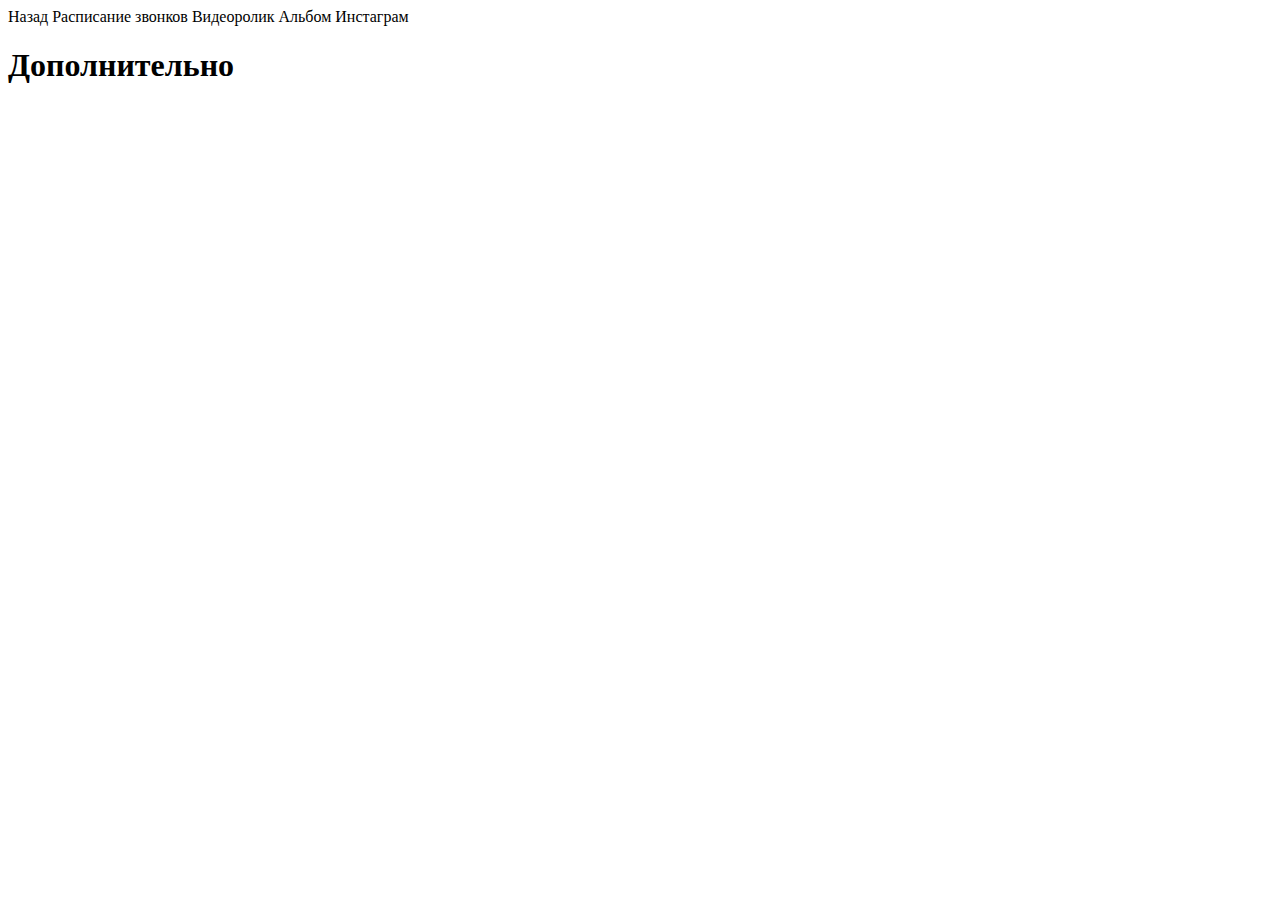
==== additionally.html @ 0da36cb6 "Update additionally.html" ====
<!DOCTYPE html>
<html lang="ru">
<head>
    <meta charset="utf-8">
	<title>Меню</title>
    <link rel="stylesheet" href="https://good4lis.github.io/srmkmenu/style/style.css">
    <link rel="stylesheet" href="https://good4lis.github.io/srmkmenu/style/phone-style.css">
</head>
<body>
<div class="panel"><div class="menu"><div class="panel-list">
<bottom class="tmp" onclick="window.location.href = 'https://good4lis.github.io/srmkmenu';">Назад</bottom>
<bottom class="creat" onclick="window.location.href = 'https://good4lis.github.io/srmkmenu/сall_times.html';">Расписание звонков</bottom>
<bottom class="tmp" onclick="window.open('https://vk.com/videos-153248304')">Видеоролик</bottom>
<bottom class="tmp" onclick="window.open('https://vk.com/albums-153248304')">Альбом</bottom>
<bottom class="tmp" onclick="window.open('https://www.instagram.com/srmk_stav/')">Инстаграм</bottom></div>
<div class="info"><h1>Дополнительно</h1></div></div></div>
</body>
</html>
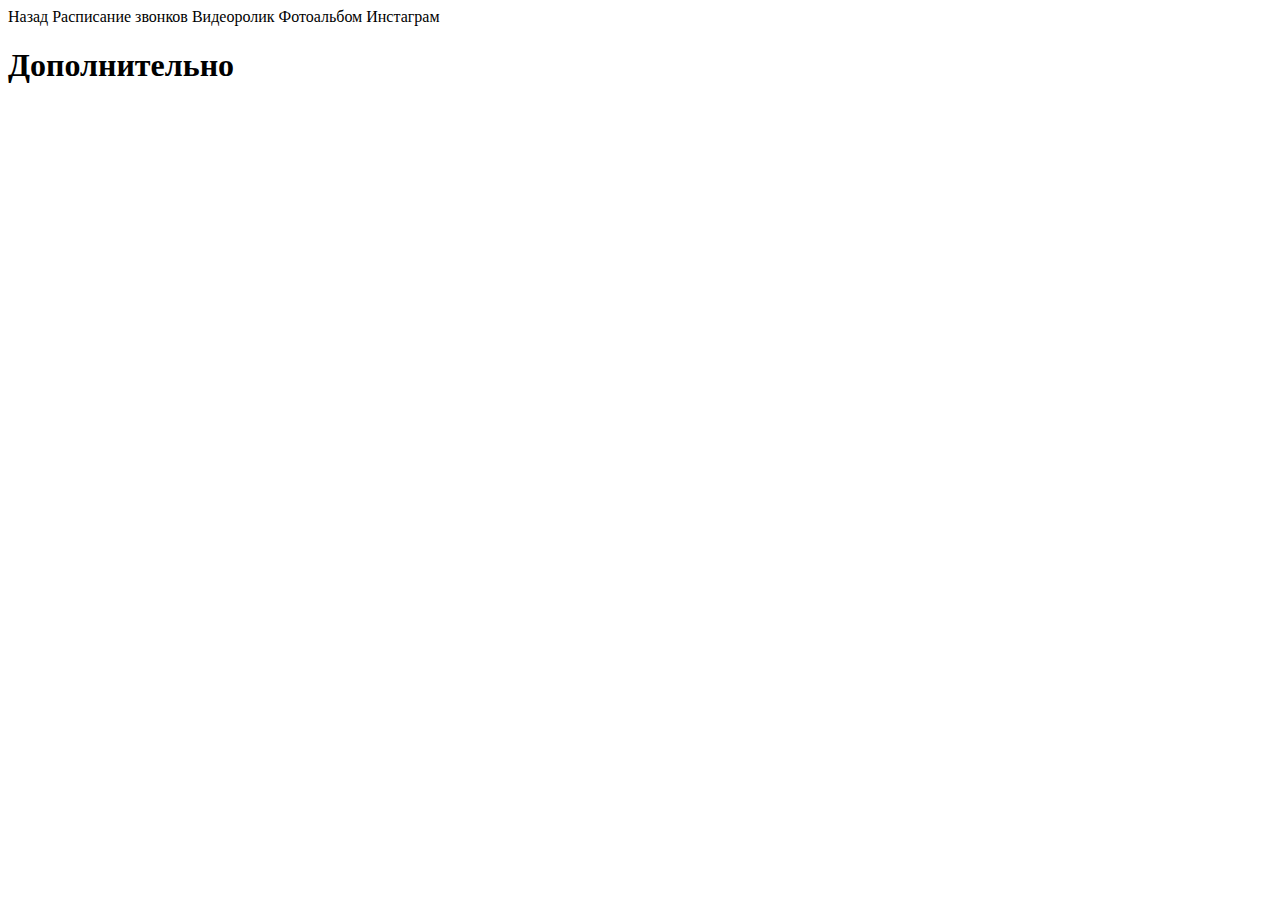
==== commit e61f7c10: "Update additionally.html" ====
--- a/additionally.html
+++ b/additionally.html
@@ -5,13 +5,14 @@
 	<title>Меню</title>
     <link rel="stylesheet" href="https://good4lis.github.io/srmkmenu/style/style.css">
     <link rel="stylesheet" href="https://good4lis.github.io/srmkmenu/style/phone-style.css">
+    <meta name="viewport" content="width=device-width, initial-scale=1">
 </head>
 <body>
 <div class="panel"><div class="menu"><div class="panel-list">
-<bottom class="tmp" onclick="window.location.href = 'https://good4lis.github.io/srmkmenu';">Назад</bottom>
-<bottom class="creat" onclick="window.location.href = 'https://good4lis.github.io/srmkmenu/сall_times.html';">Расписание звонков</bottom>
+<bottom class="tmp" onclick="window.location.href = 'https://good4lis.github.io/srmkmenu/main.html';">Назад</bottom>
+<bottom class="tmp" onclick="window.location.href = 'https://good4lis.github.io/srmkmenu/сall_times.html';">Расписание звонков</bottom>
 <bottom class="tmp" onclick="window.open('https://vk.com/videos-153248304')">Видеоролик</bottom>
-<bottom class="tmp" onclick="window.open('https://vk.com/albums-153248304')">Альбом</bottom>
+<bottom class="tmp" onclick="window.open('https://vk.com/albums-153248304')">Фотоальбом</bottom>
 <bottom class="tmp" onclick="window.open('https://www.instagram.com/srmk_stav/')">Инстаграм</bottom></div>
 <div class="info"><h1>Дополнительно</h1></div></div></div>
 </body>
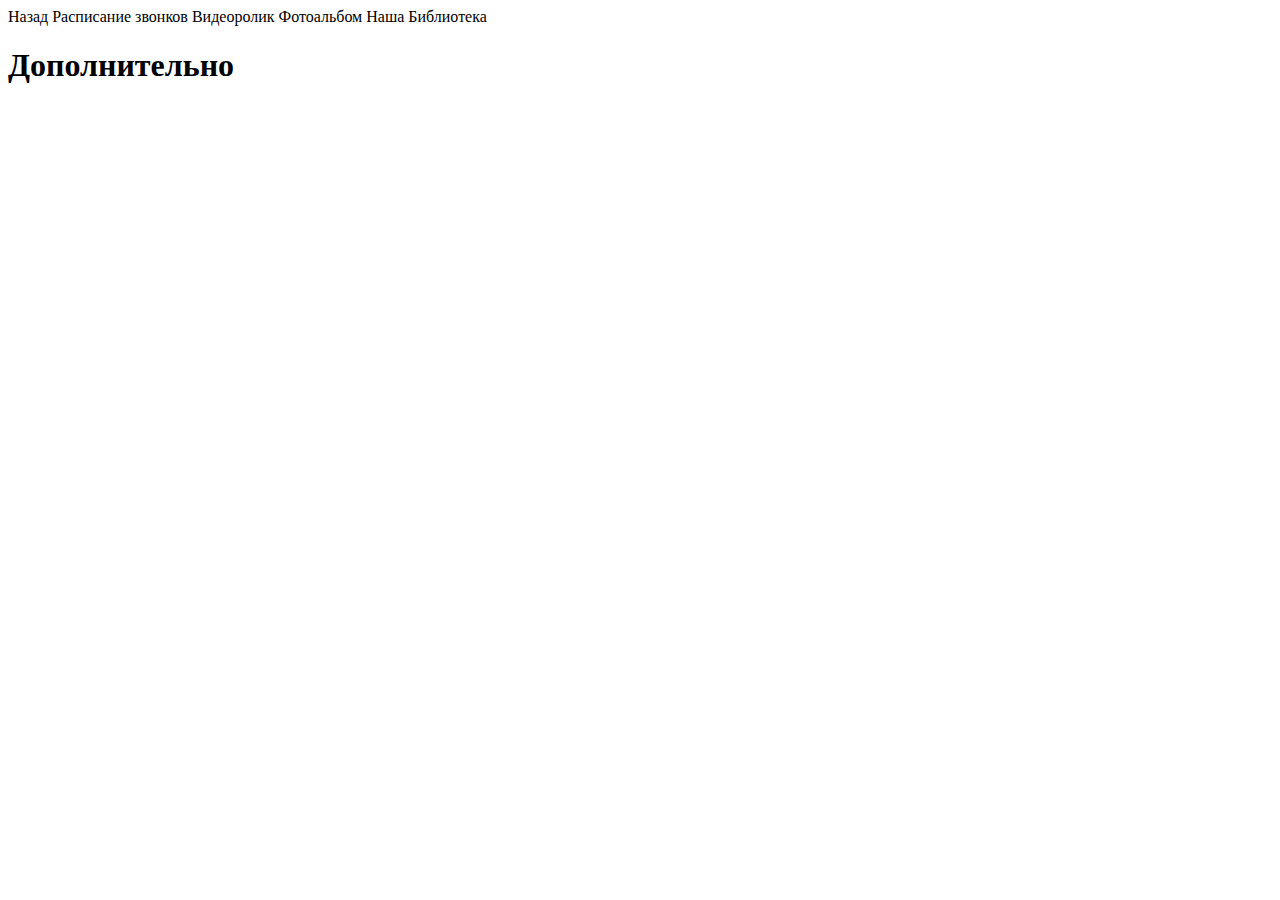
==== commit 5c96db7f: "Update additionally.html" ====
--- a/additionally.html
+++ b/additionally.html
@@ -13,7 +13,7 @@
 <bottom class="tmp" onclick="window.location.href = 'https://good4lis.github.io/srmkmenu/сall_times.html';">Расписание звонков</bottom>
 <bottom class="tmp" onclick="window.open('https://vk.com/videos-153248304')">Видеоролик</bottom>
 <bottom class="tmp" onclick="window.open('https://vk.com/albums-153248304')">Фотоальбом</bottom>
-<bottom class="tmp" onclick="window.open('https://www.instagram.com/srmk_stav/')">Инстаграм</bottom></div>
+<bottom class="tmp" onclick="window.open('https://vk.com/student8books')">Наша Библиотека</bottom></div>
 <div class="info"><h1>Дополнительно</h1></div></div></div>
 </body>
 </html>
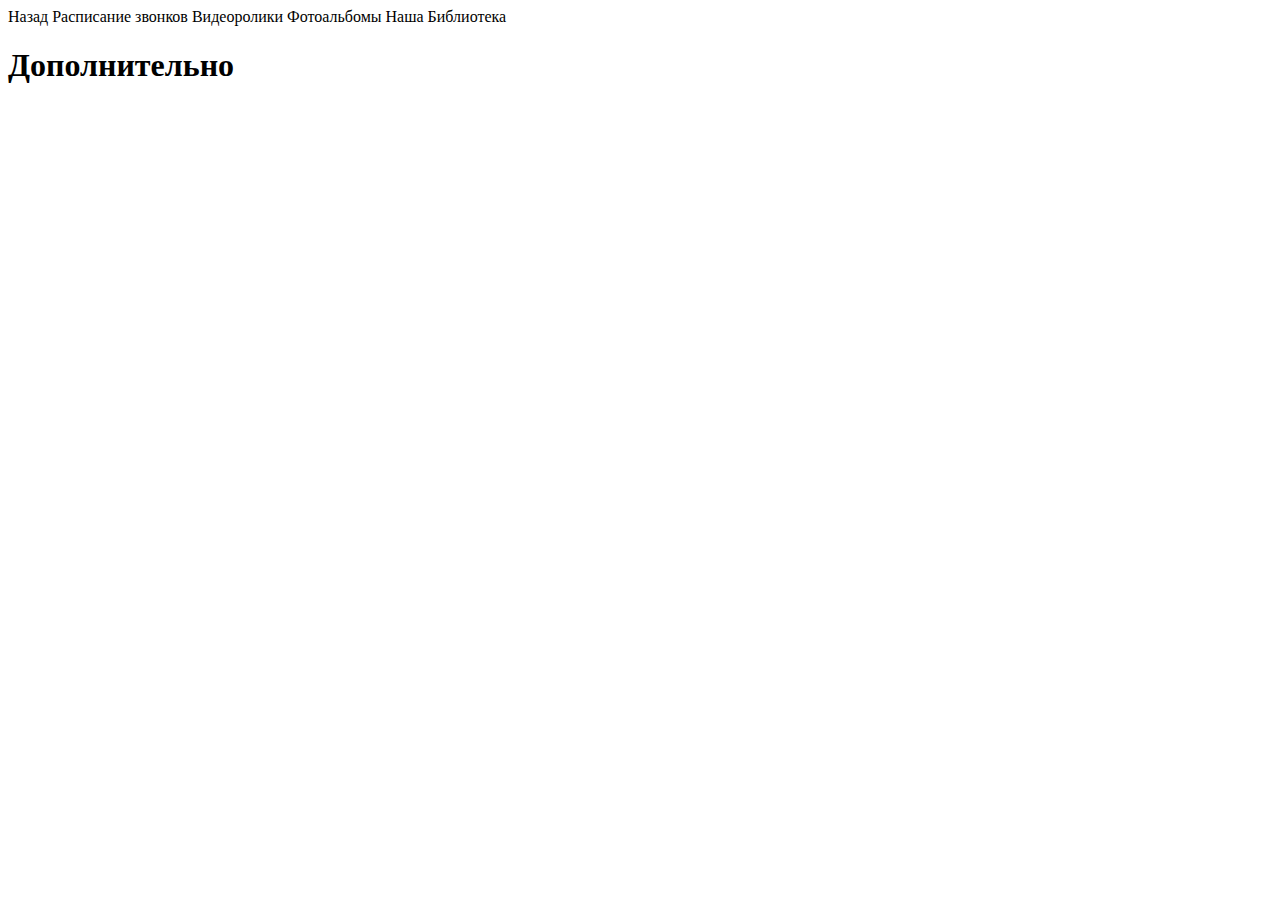
==== commit 018d81c2: "Update additionally.html" ====
--- a/additionally.html
+++ b/additionally.html
@@ -7,13 +7,23 @@
     <link rel="stylesheet" href="https://good4lis.github.io/srmkmenu/style/phone-style.css">
     <meta name="viewport" content="width=device-width, initial-scale=1">
 </head>
-<body>
+<body class="body_hide">
 <div class="panel"><div class="menu"><div class="panel-list">
-<bottom class="tmp" onclick="window.location.href = 'https://good4lis.github.io/srmkmenu/main.html';">Назад</bottom>
+<bottom class="tmp" onclick="window.location.href = 'https://good4lis.github.io/srmkmenu/index.html';">Назад</bottom>
 <bottom class="tmp" onclick="window.location.href = 'https://good4lis.github.io/srmkmenu/сall_times.html';">Расписание звонков</bottom>
-<bottom class="tmp" onclick="window.open('https://vk.com/videos-153248304')">Видеоролик</bottom>
-<bottom class="tmp" onclick="window.open('https://vk.com/albums-153248304')">Фотоальбом</bottom>
+<bottom class="tmp" onclick="window.open('https://vk.com/videos-153248304')">Видеоролики</bottom>
+<bottom class="tmp" onclick="window.open('https://vk.com/albums-153248304')">Фотоальбомы</bottom>
 <bottom class="tmp" onclick="window.open('https://vk.com/student8books')">Наша Библиотека</bottom></div>
 <div class="info"><h1>Дополнительно</h1></div></div></div>
+<script>
+    document.ondragstart = noselect;
+    document.onselectstart = noselect;
+    document.oncontextmenu = noselect;
+    function noselect() {return false;}
+    
+    setTimeout(function(){
+	document.body.classList.add('body_visible');
+}, 100);
+</script>
 </body>
 </html>
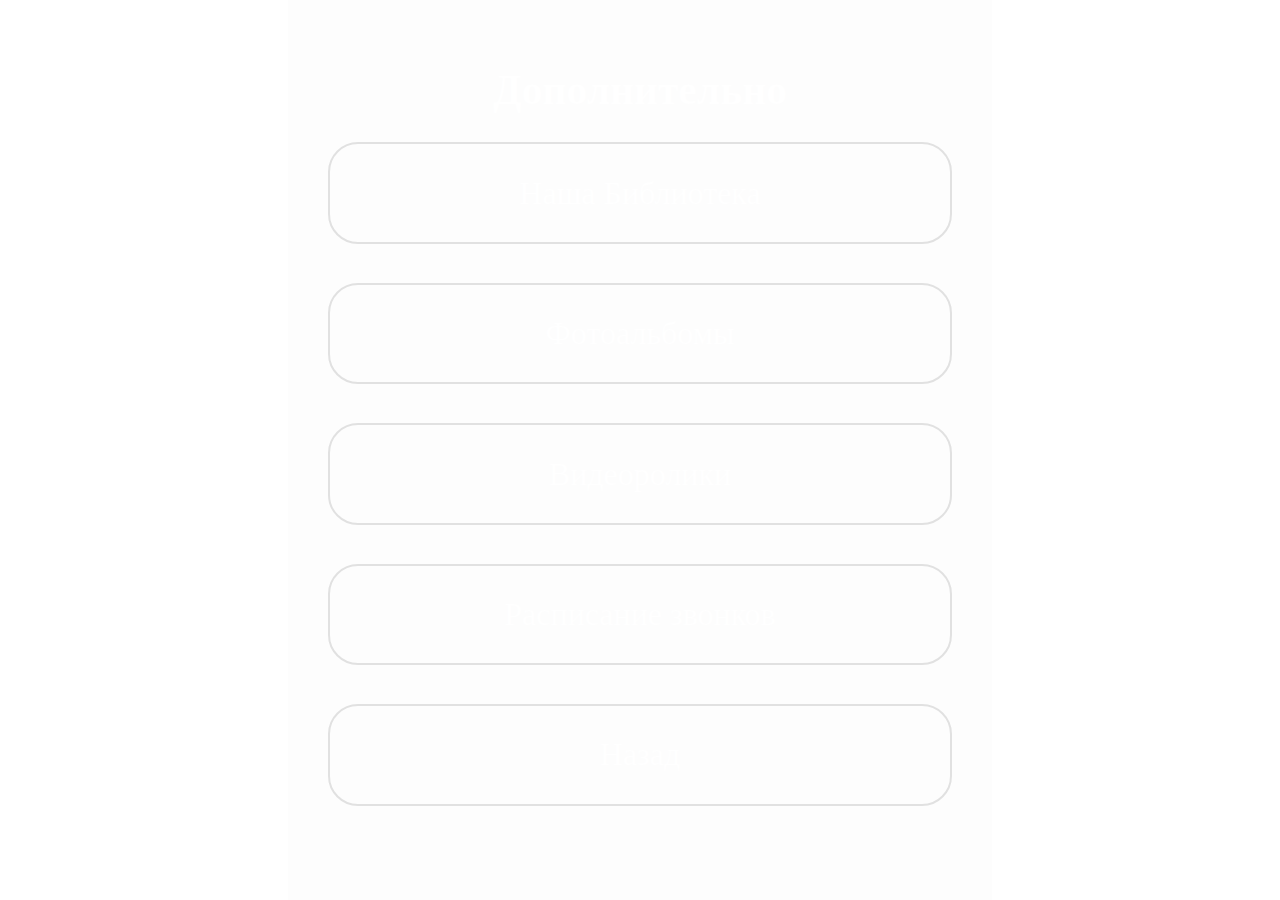
==== commit 4e930e4d: "Update additionally.html" ====
--- a/additionally.html
+++ b/additionally.html
@@ -3,14 +3,14 @@
 <head>
     <meta charset="utf-8">
 	<title>Меню</title>
-    <link rel="stylesheet" href="https://good4lis.github.io/srmkmenu/style/style.css">
-    <link rel="stylesheet" href="https://good4lis.github.io/srmkmenu/style/phone-style.css">
+    <link rel="stylesheet" href="https://good4fox.github.io/srmkmenu/style/style.css">
+    <link rel="stylesheet" href="https://good4fox.github.io/srmkmenu/style/phone-style.css">
     <meta name="viewport" content="width=device-width, initial-scale=1">
 </head>
 <body class="body_hide">
 <div class="panel"><div class="menu"><div class="panel-list">
-<bottom class="tmp" onclick="window.location.href = 'https://good4lis.github.io/srmkmenu/index.html';">Назад</bottom>
-<bottom class="tmp" onclick="window.location.href = 'https://good4lis.github.io/srmkmenu/сall_times.html';">Расписание звонков</bottom>
+<bottom class="tmp" onclick="window.location.href = 'https://good4fox.github.io/srmkmenu/index.html';">Назад</bottom>
+<bottom class="tmp" onclick="window.location.href = 'https://good4fox.github.io/srmkmenu/сall_times.html';">Расписание звонков</bottom>
 <bottom class="tmp" onclick="window.open('https://vk.com/videos-153248304')">Видеоролики</bottom>
 <bottom class="tmp" onclick="window.open('https://vk.com/albums-153248304')">Фотоальбомы</bottom>
 <bottom class="tmp" onclick="window.open('https://vk.com/student8books')">Наша Библиотека</bottom></div>
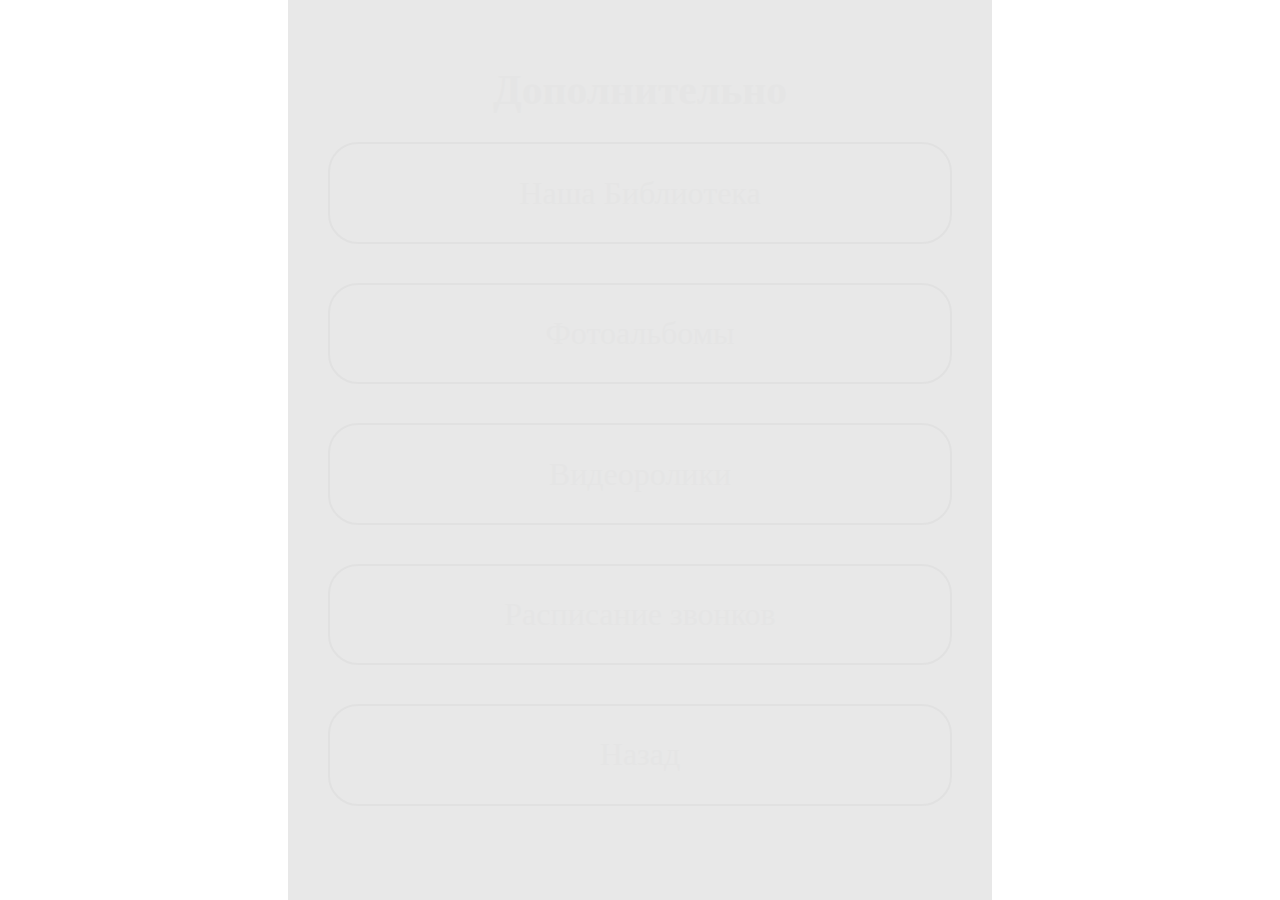
==== commit 25f48c2a: "Update additionally.html" ====
--- a/additionally.html
+++ b/additionally.html
@@ -23,7 +23,7 @@
     
     setTimeout(function(){
 	document.body.classList.add('body_visible');
-}, 100);
+}, 50);
 </script>
 </body>
 </html>
